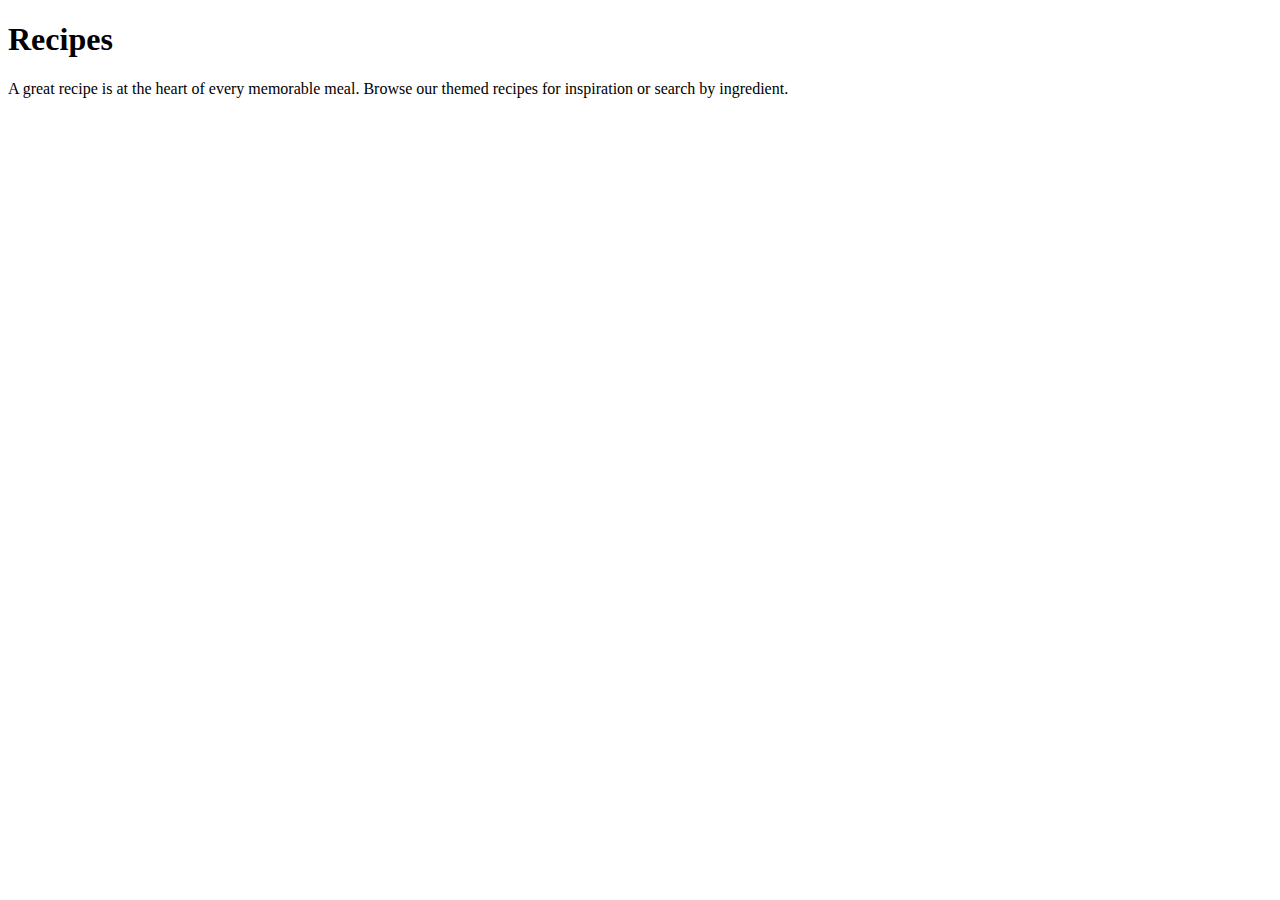
==== CSS3 - Basic/Index.html @ 8f558a13 "Added 2 lines" ====
<!DOCTYPE html>
<html>
<head>
	<title>Recipes</title>
</head>
<body>

	<h1>Recipes</h1>
	<p>A great recipe is at the heart of every memorable meal. Browse our themed recipes for inspiration or search by ingredient.</p>

</body>
</html>
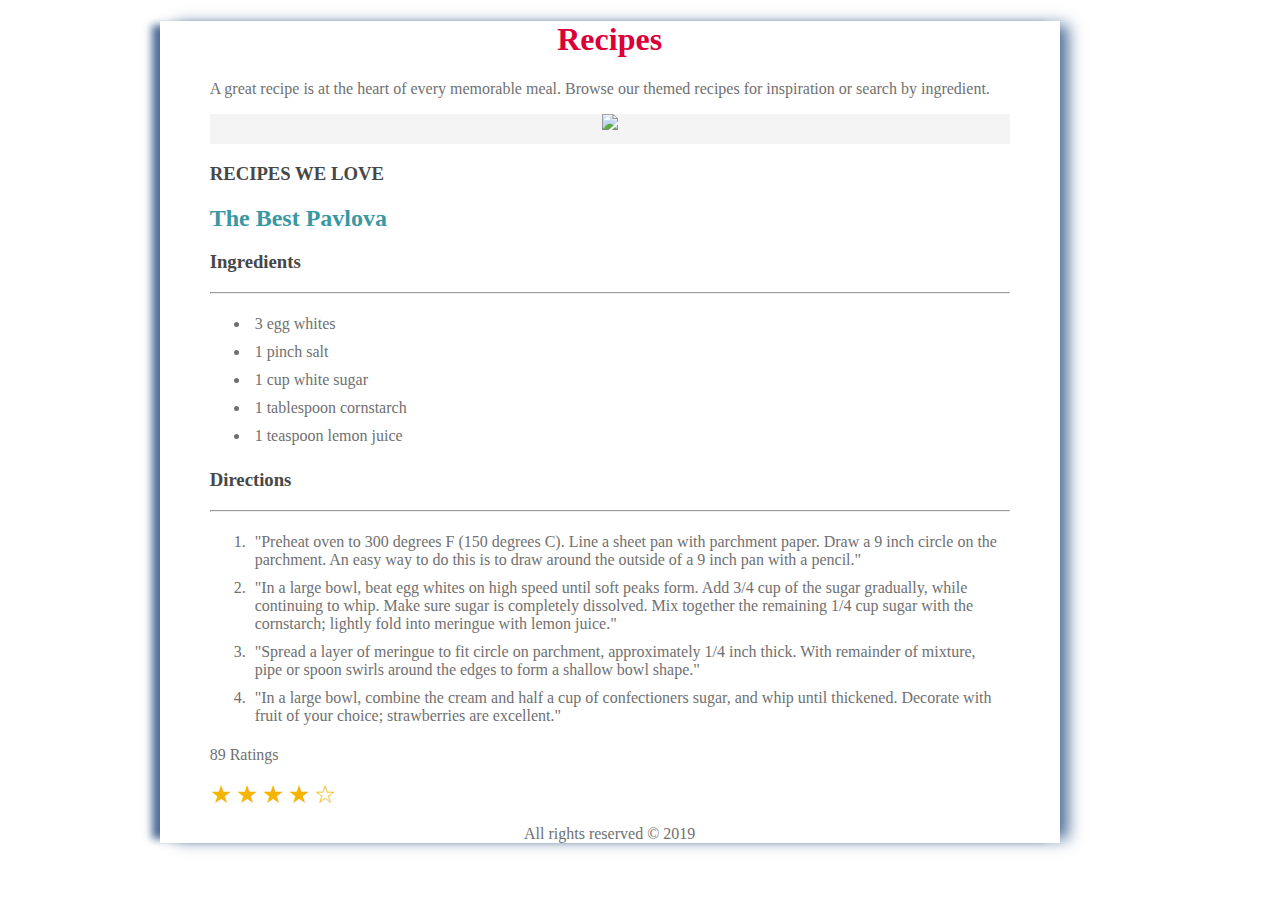
==== commit 0469f897: "Finished CSS3 - Basic" ====
--- a/CSS3 - Basic/Index.html
+++ b/CSS3 - Basic/Index.html
@@ -1,12 +1,51 @@
 <!DOCTYPE html>
 <html>
 <head>
+	<link rel="stylesheet" type="text/css" href="style.css">
+	<link href="https://fonts.googleapis.com/css?family=Happy+Monkey&display=swap" rel="stylesheet">
 	<title>Recipes</title>
 </head>
 <body>
-
+<div class="container">
 	<h1>Recipes</h1>
 	<p>A great recipe is at the heart of every memorable meal. Browse our themed recipes for inspiration or search by ingredient.</p>
 
+	<div class="hero">
+		<img src="http://www.sbs.com.au/food/sites/sbs.com.au.food/files/styles/full/public/curd-and-treacle.jpg">
+	</div>
+
+	<h3>RECIPES WE LOVE</h3>
+	<h2>The Best Pavlova</h2>
+
+	<div class="content">
+		<h3>Ingredients</h3>
+		<hr>
+		<ul>
+			<li>3 egg whites</li>
+			<li>1 pinch salt</li>
+			<li>1 cup white sugar</li>
+			<li>1 tablespoon cornstarch</li>
+			<li>1 teaspoon lemon juice</li>
+		</ul>
+		<h3>Directions</h3>
+		<hr>
+		<ol>
+			<li>"Preheat oven to 300 degrees F (150 degrees C). Line a sheet pan with parchment paper. Draw a 9 inch circle on the parchment. An easy way to do this is to draw around the outside of a 9 inch pan with a pencil."</li>
+			<li>"In a large bowl, beat egg whites on high speed until soft peaks form. Add 3/4 cup of the sugar gradually, while continuing to whip. Make sure sugar is completely dissolved. Mix together the remaining 1/4 cup sugar with the cornstarch; lightly fold into meringue with lemon juice."</li>
+			<li>"Spread a layer of meringue to fit circle on parchment, approximately 1/4 inch thick. With remainder of mixture, pipe or spoon swirls around the edges to form a shallow bowl shape."</li>
+			<li>"In a large bowl, combine the cream and half a cup of confectioners sugar, and whip until thickened. Decorate with fruit of your choice; strawberries are excellent."</li>
+		</ol>
+	</div>
+
+	<div class="rating">
+		<p>89 Ratings</p>
+		<span>&#9733;</span>
+		<span>&#9733;</span>
+		<span>&#9733;</span>
+		<span>&#9733;</span>
+		<span>&#9734;</span>
+	</div>
+<footer><p>All rights reserved &copy 2019</p></footer>
+</div>
 </body>
 </html>--- a/CSS3 - Basic/style.css
+++ b/CSS3 - Basic/style.css
@@ -0,0 +1,42 @@
+.container {
+	width: 800px;
+	padding-left: 50px ;
+	padding-right: 50px ;
+	 box-shadow: 12px 0 15px -4px rgba(31, 73, 125, 0.8), -12px 0 8px -4px rgba(31, 73, 125, 0.8);
+	 margin-left: 12%;
+
+}
+li {
+	color: #707070;
+	padding: 5px;
+	padding-bottom: 5px;
+	padding-top: 5px;
+}
+
+p {
+	color: #707070;
+}
+
+h1 {
+	text-align: center;
+	color:  #DB0038;
+}
+h2 {
+	color:  #3998A3;
+}
+h3 {
+	color: #474747;
+}
+
+.hero {
+	background-color:  #f4f4f4;
+	text-align: center;
+	padding-bottom: 10px;
+}
+span {
+	color: #F4B400;
+	font-size: 25px;
+}
+footer {
+	text-align: center;
+}